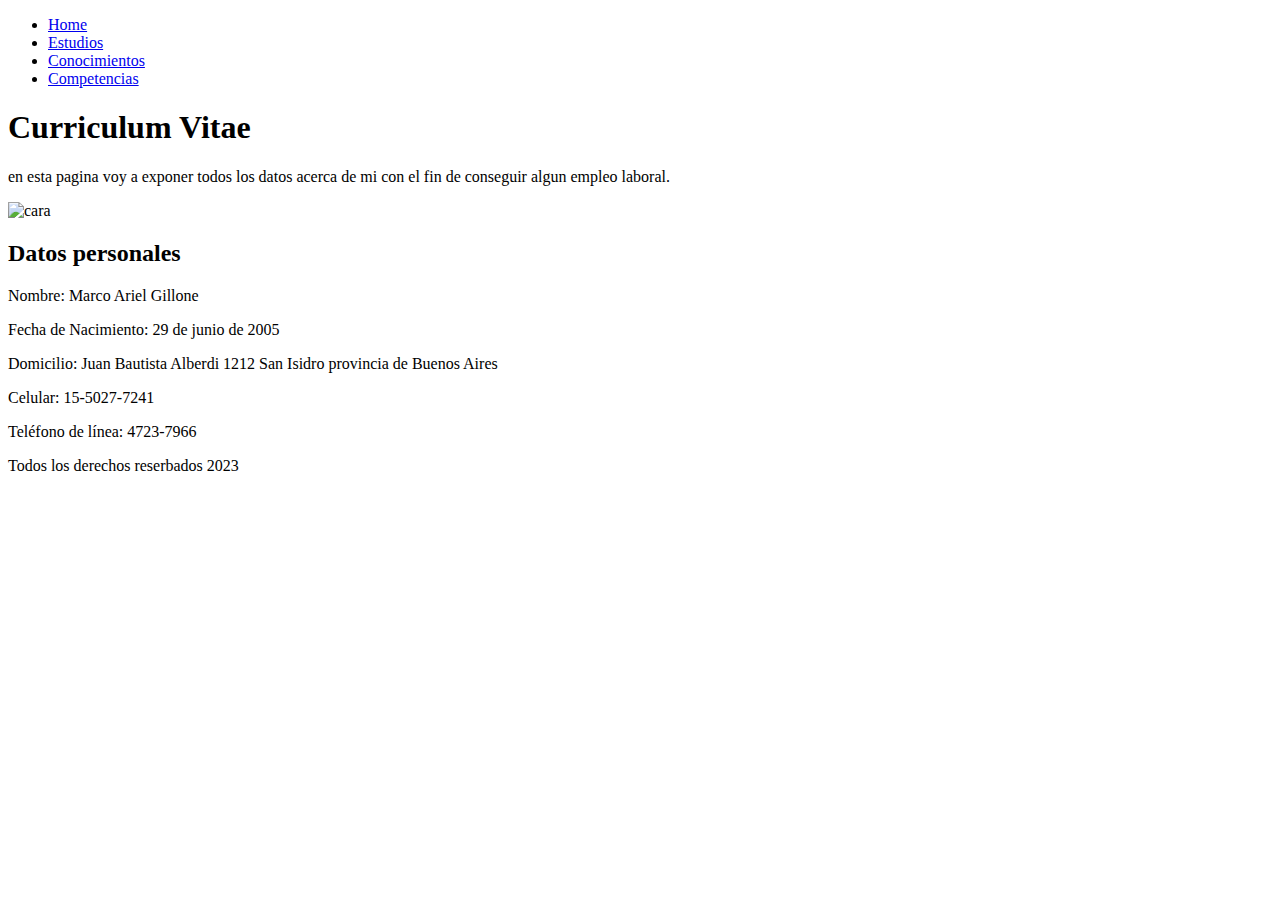
==== index.html @ 31c588b8 "Add files via upload" ====
<!DOCTYPE html>
<html lang="es">

<head>
    <meta charset="UTF-8">
    <meta http-equiv="X-UA-Compatible" content="IE=edge">
    <meta name="viewport" content="width=device-width, initial-scale=1.0">
    <title>Curricuum</title>
    <link rel="stylesheet" href="estilos/estilos.css">

</head>

<body>
    <header>
        <nav>
            <ul>
                <li> <a href="index.html">Home</a></li>
                <li><a href="Estudios.html">Estudios</a></li>
                <li><a href="Conocimientos.html">Conocimientos</a></li>
                <li><a href="Competencias.html">Competencias</a></li>
            </ul>
        </nav>
        <h1 class="titulo">Curriculum Vitae</h1>
    </header>
    <main>
    <p class="textos">en esta pagina voy a exponer todos los datos acerca de mi con el fin de conseguir algun empleo
        laboral.
    </p>
    <img src="imagenes/foto.jpg" alt="cara" class="foto">


    <h2 class="subtitulos">Datos personales</h2>
    <div class="caja">
    <p class="textos">Nombre: Marco Ariel Gillone</p>
    <p class="textos">Fecha de Nacimiento: 29 de junio de 2005</p>
    <p class="textos">Domicilio: Juan Bautista Alberdi 1212 San Isidro provincia de Buenos Aires</p>
    <p class="textos">Celular: 15-5027-7241</p>
    <p class="textos">Teléfono de línea: 4723-7966</p>
</div>
</main>
    <footer>
        <li class="abajo">
            <p>Todos los derechos reserbados 2023</p>
        </li>
    </footer>
</body>

</html>
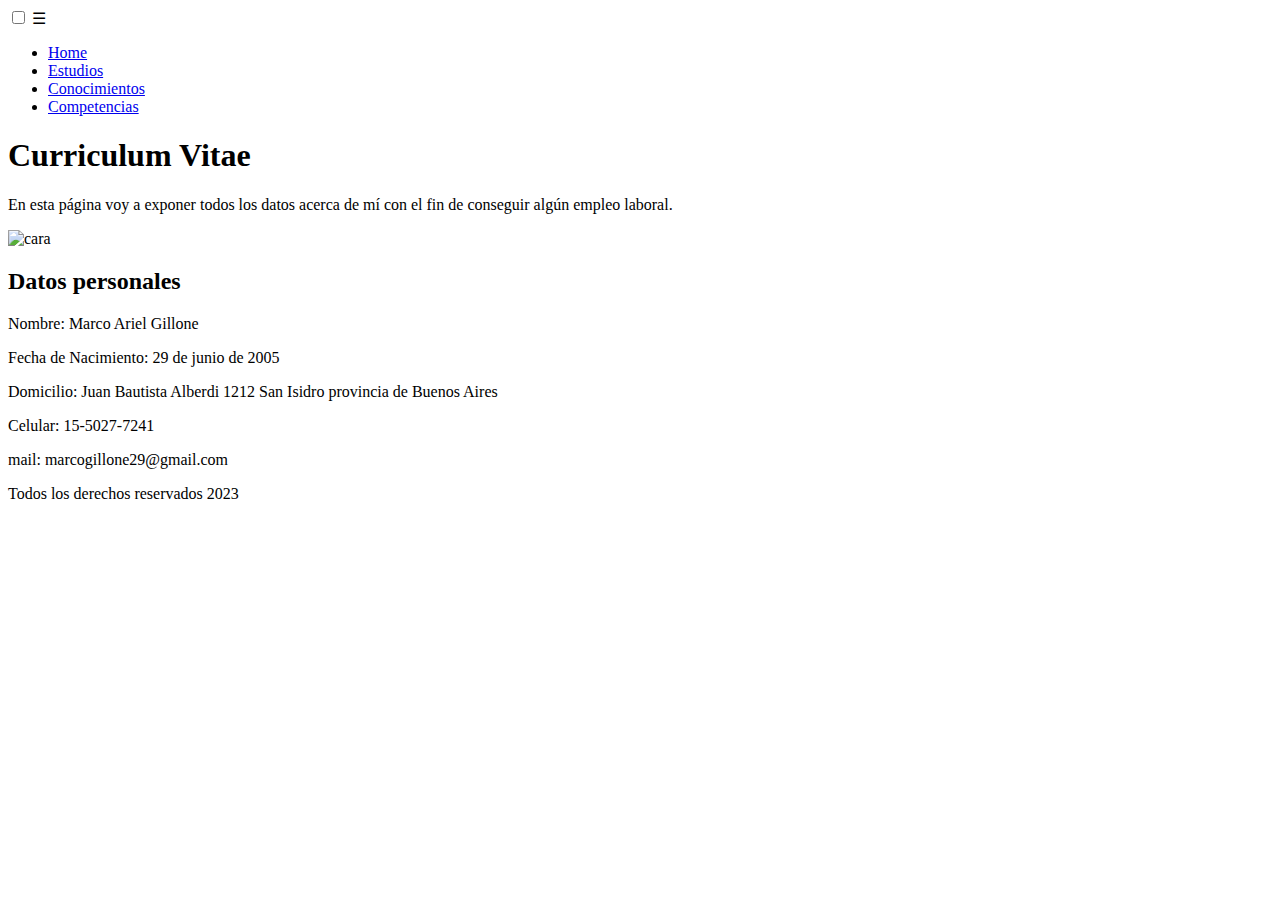
==== commit cd57d089: "Add files via upload" ====
--- a/index.html
+++ b/index.html
@@ -13,8 +13,10 @@
 <body>
     <header>
         <nav>
+            <input type="checkbox" id="menu"> 
+            <label for="menu"> ☰ </label>
             <ul>
-                <li> <a href="index.html">Home</a></li>
+                <li><a href="index.html">Home</a></li>
                 <li><a href="Estudios.html">Estudios</a></li>
                 <li><a href="Conocimientos.html">Conocimientos</a></li>
                 <li><a href="Competencias.html">Competencias</a></li>
@@ -23,7 +25,7 @@
         <h1 class="titulo">Curriculum Vitae</h1>
     </header>
     <main>
-    <p class="textos">en esta pagina voy a exponer todos los datos acerca de mi con el fin de conseguir algun empleo
+    <p class="textos">En esta página voy a exponer todos los datos acerca de mí con el fin de conseguir algún empleo
         laboral.
     </p>
     <img src="imagenes/foto.jpg" alt="cara" class="foto">
@@ -35,12 +37,12 @@
     <p class="textos">Fecha de Nacimiento: 29 de junio de 2005</p>
     <p class="textos">Domicilio: Juan Bautista Alberdi 1212 San Isidro provincia de Buenos Aires</p>
     <p class="textos">Celular: 15-5027-7241</p>
-    <p class="textos">Teléfono de línea: 4723-7966</p>
+    <p class="textos">mail: marcogillone29@gmail.com</p>
 </div>
 </main>
     <footer>
         <li class="abajo">
-            <p>Todos los derechos reserbados 2023</p>
+            <p>Todos los derechos reservados 2023</p>
         </li>
     </footer>
 </body>
